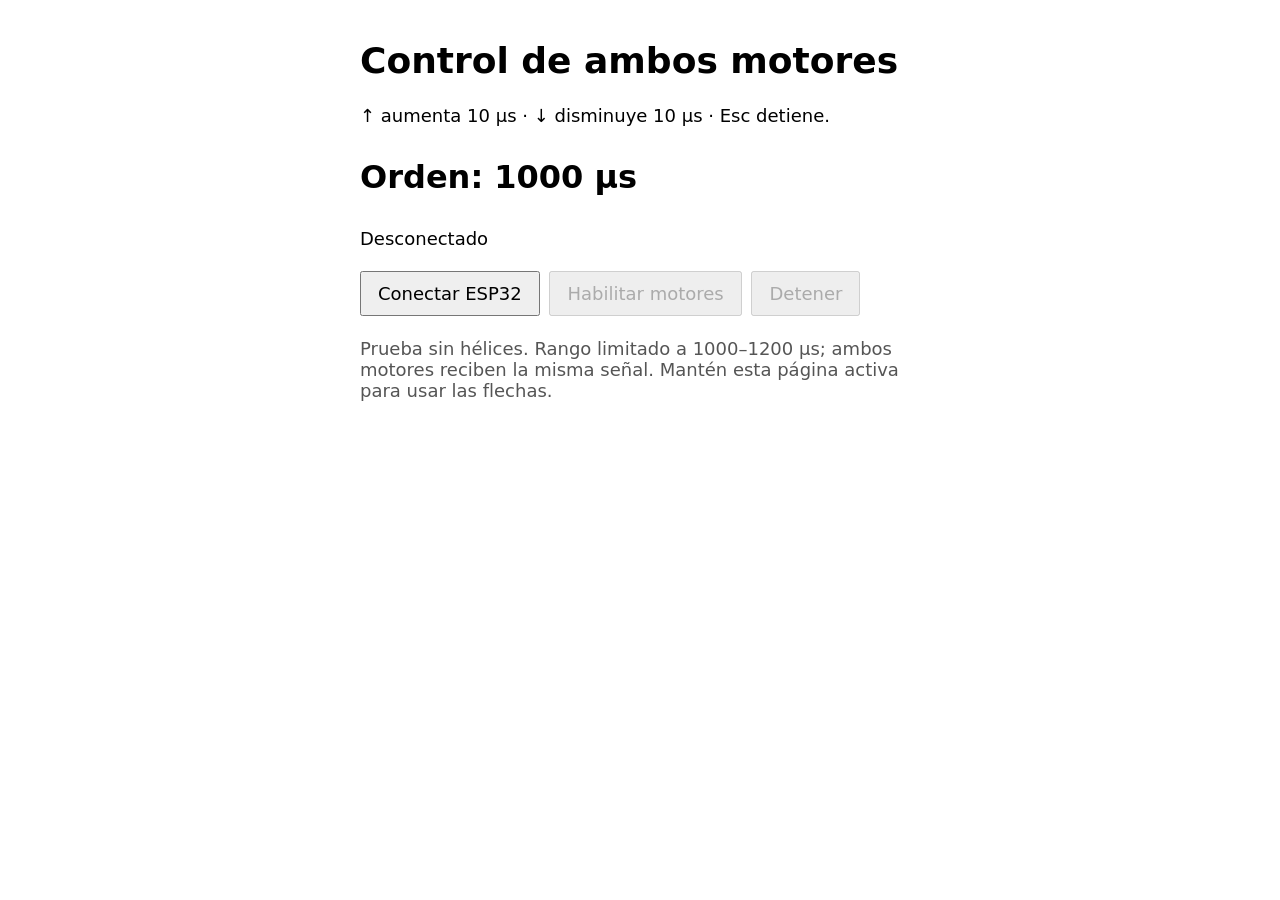
==== motor-tests/arrow-control/index.html @ de1aa9d8 "feat: add first arrow-key motor test" ====
<!doctype html>
<html lang="es">
<meta charset="utf-8">
<meta name="viewport" content="width=device-width,initial-scale=1">
<title>Prueba progresiva de motores</title>
<style>
  body { font: 18px system-ui, sans-serif; max-width: 560px; margin: 40px auto; padding: 0 20px; }
  button { font: inherit; padding: 10px 16px; margin: 4px 4px 4px 0; }
  #value { font-size: 2rem; font-weight: bold; }
  .note { color: #555; }
</style>
<h1>Control de ambos motores</h1>
<p>↑ aumenta 10 µs · ↓ disminuye 10 µs · Esc detiene.</p>
<p id="value">Orden: 1000 µs</p>
<p id="status" role="status">Desconectado</p>
<button id="connect">Conectar ESP32</button>
<button id="arm" disabled>Habilitar motores</button>
<button id="stop" disabled>Detener</button>
<p class="note">Prueba sin hélices. Rango limitado a 1000–1200 µs; ambos motores reciben la misma señal. Mantén esta página activa para usar las flechas.</p>
<script>
  const connectButton = document.getElementById('connect');
  const armButton = document.getElementById('arm');
  const stopButton = document.getElementById('stop');
  const status = document.getElementById('status');
  const value = document.getElementById('value');
  let port, writer, timer, armed = false, pulse = 1000;

  function show() {
    value.textContent = `Orden: ${pulse} µs`;
    status.textContent = !port ? 'Desconectado' : armed ? 'Motores habilitados' : 'Conectado · motores detenidos';
    connectButton.disabled = !!port;
    armButton.disabled = !port || armed;
    stopButton.disabled = !port || !armed;
  }

  async function send(command) {
    if (!writer) return;
    try { await writer.write(new TextEncoder().encode(command)); }
    catch { await disconnect(); }
  }

  async function stop() {
    clearInterval(timer);
    armed = false;
    pulse = 1000;
    show();
    await send('X');
  }

  async function disconnect() {
    clearInterval(timer);
    armed = false;
    pulse = 1000;
    if (writer) { writer.releaseLock(); writer = null; }
    if (port) { try { await port.close(); } catch {} port = null; }
    show();
  }

  connectButton.onclick = async () => {
    if (!('serial' in navigator)) {
      status.textContent = 'Abre esta página en Chrome o Edge de escritorio.';
      return;
    }
    try {
      port = await navigator.serial.requestPort();
      await port.open({ baudRate: 115200 });
      writer = port.writable.getWriter();
      // Abrir el puerto reinicia algunas placas ESP32.
      await new Promise(resolve => setTimeout(resolve, 1500));
      show();
    } catch (error) {
      await disconnect();
      status.textContent = `No se pudo conectar: ${error.message}`;
    }
  };

  armButton.onclick = async () => {
    pulse = 1000;
    await send('A');
    if (!port) return;
    armed = true;
    timer = setInterval(() => send('K'), 100);
    show();
  };
  stopButton.onclick = stop;

  document.addEventListener('keydown', async event => {
    if (event.key === 'Escape') { await stop(); return; }
    if (!armed || !['ArrowUp', 'ArrowDown'].includes(event.key)) return;
    event.preventDefault();
    pulse = Math.max(1000, Math.min(1200, pulse + (event.key === 'ArrowUp' ? 10 : -10)));
    show();
    await send(event.key === 'ArrowUp' ? 'U' : 'D');
  });
  window.addEventListener('blur', stop);
  document.addEventListener('visibilitychange', () => { if (document.hidden) stop(); });
  navigator.serial?.addEventListener('disconnect', disconnect);
  show();
</script>
</html>
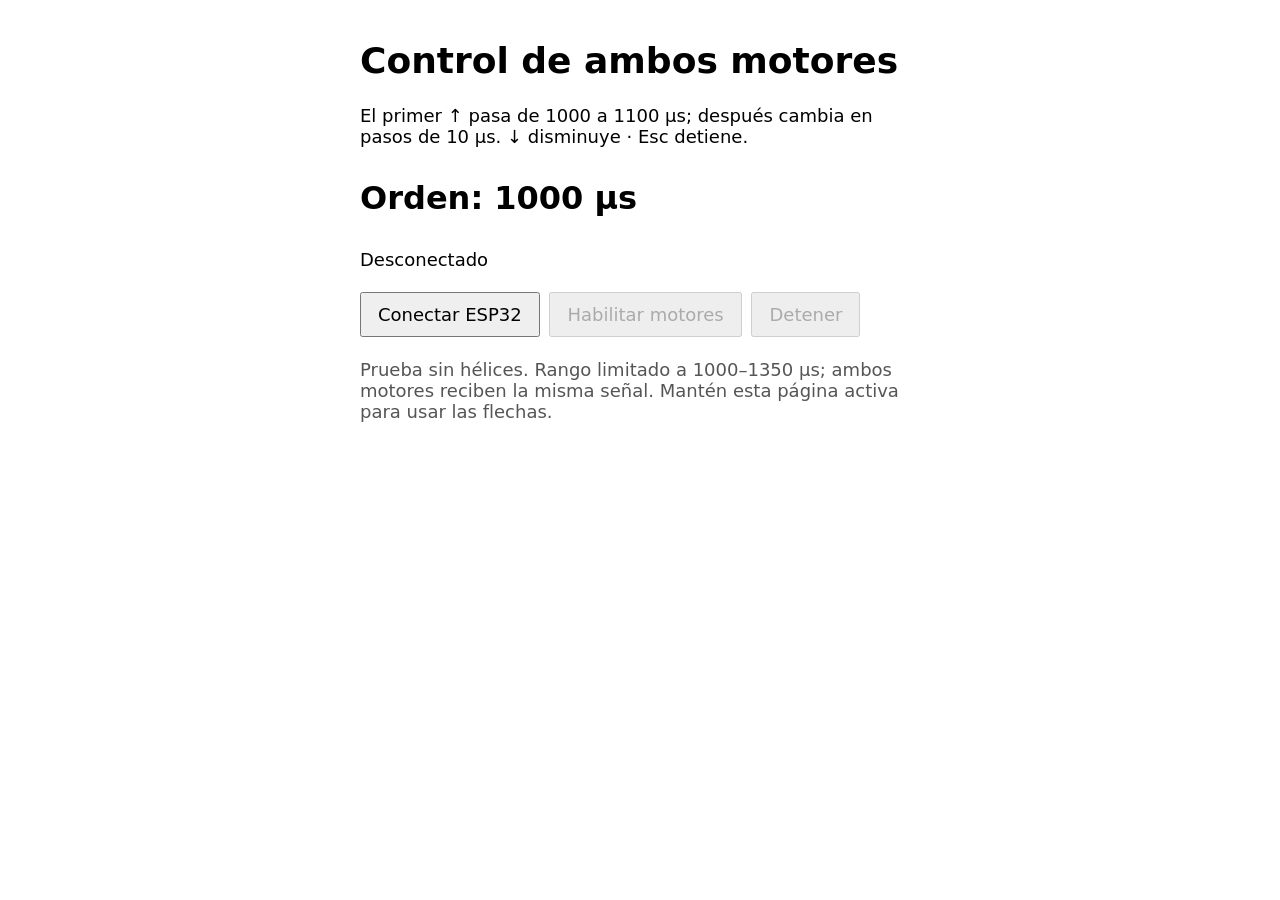
==== commit 222aa31a: "feat: raise motor test startup and throttle range" ====
--- a/motor-tests/arrow-control/index.html
+++ b/motor-tests/arrow-control/index.html
@@ -10,13 +10,13 @@
   .note { color: #555; }
 </style>
 <h1>Control de ambos motores</h1>
-<p>↑ aumenta 10 µs · ↓ disminuye 10 µs · Esc detiene.</p>
+<p>El primer ↑ pasa de 1000 a 1100 µs; después cambia en pasos de 10 µs. ↓ disminuye · Esc detiene.</p>
 <p id="value">Orden: 1000 µs</p>
 <p id="status" role="status">Desconectado</p>
 <button id="connect">Conectar ESP32</button>
 <button id="arm" disabled>Habilitar motores</button>
 <button id="stop" disabled>Detener</button>
-<p class="note">Prueba sin hélices. Rango limitado a 1000–1200 µs; ambos motores reciben la misma señal. Mantén esta página activa para usar las flechas.</p>
+<p class="note">Prueba sin hélices. Rango limitado a 1000–1350 µs; ambos motores reciben la misma señal. Mantén esta página activa para usar las flechas.</p>
 <script>
   const connectButton = document.getElementById('connect');
   const armButton = document.getElementById('arm');
@@ -88,7 +88,7 @@
     if (event.key === 'Escape') { await stop(); return; }
     if (!armed || !['ArrowUp', 'ArrowDown'].includes(event.key)) return;
     event.preventDefault();
-    pulse = Math.max(1000, Math.min(1200, pulse + (event.key === 'ArrowUp' ? 10 : -10)));
+    pulse = Math.max(1000, Math.min(1350, event.key === 'ArrowUp' && pulse === 1000 ? 1100 : pulse + (event.key === 'ArrowUp' ? 10 : -10)));
     show();
     await send(event.key === 'ArrowUp' ? 'U' : 'D');
   });
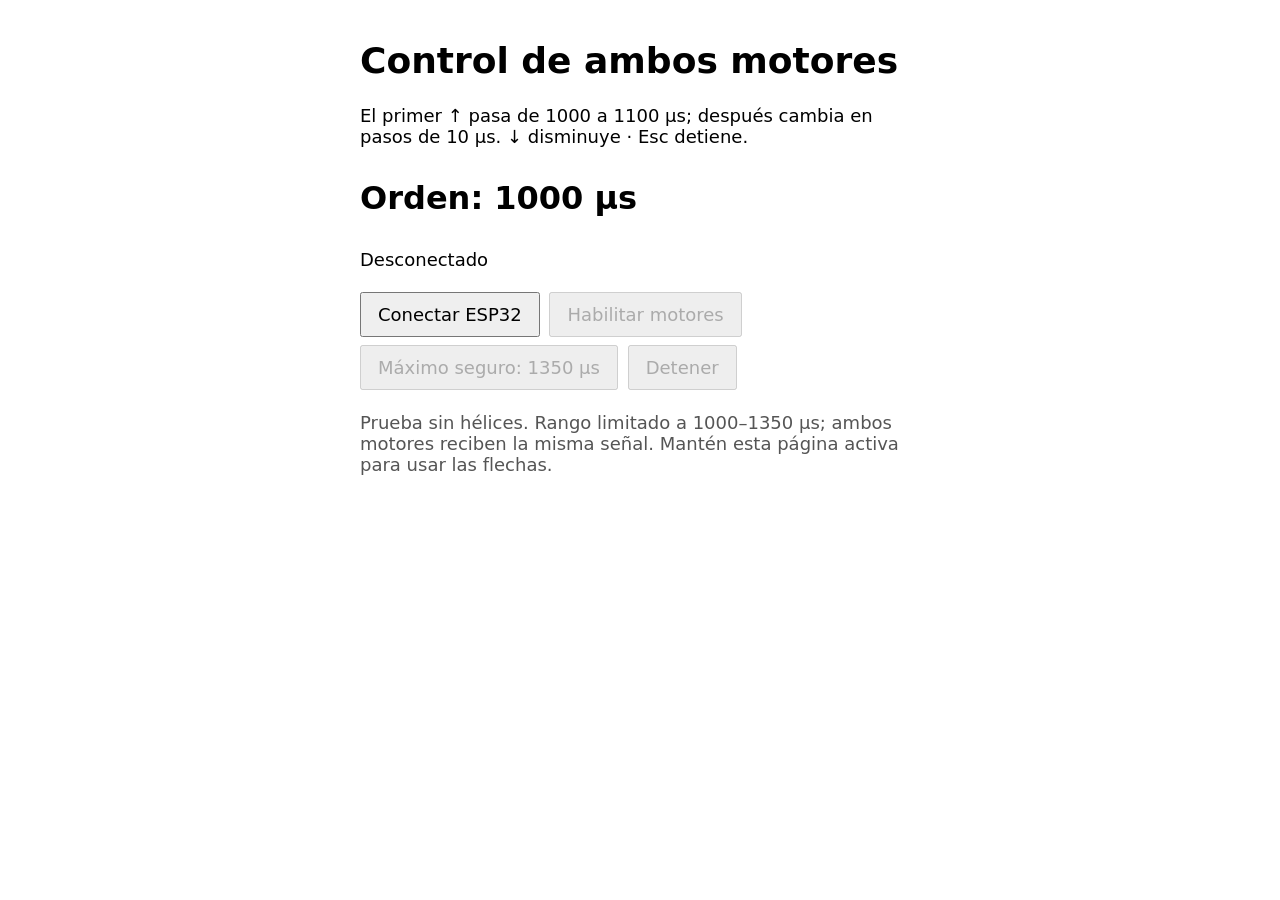
==== commit 1f77ead5: "feat: add documented maximum motor command" ====
--- a/motor-tests/arrow-control/index.html
+++ b/motor-tests/arrow-control/index.html
@@ -15,11 +15,13 @@
 <p id="status" role="status">Desconectado</p>
 <button id="connect">Conectar ESP32</button>
 <button id="arm" disabled>Habilitar motores</button>
+<button id="max" disabled>Máximo seguro: 1350 µs</button>
 <button id="stop" disabled>Detener</button>
 <p class="note">Prueba sin hélices. Rango limitado a 1000–1350 µs; ambos motores reciben la misma señal. Mantén esta página activa para usar las flechas.</p>
 <script>
   const connectButton = document.getElementById('connect');
   const armButton = document.getElementById('arm');
+  const maxButton = document.getElementById('max');
   const stopButton = document.getElementById('stop');
   const status = document.getElementById('status');
   const value = document.getElementById('value');
@@ -30,6 +32,7 @@
     status.textContent = !port ? 'Desconectado' : armed ? 'Motores habilitados' : 'Conectado · motores detenidos';
     connectButton.disabled = !!port;
     armButton.disabled = !port || armed;
+    maxButton.disabled = !port || !armed;
     stopButton.disabled = !port || !armed;
   }
 
@@ -83,6 +86,12 @@
     show();
   };
   stopButton.onclick = stop;
+  maxButton.onclick = async () => {
+    if (!armed) return;
+    pulse = 1350;
+    show();
+    await send('M');
+  };
 
   document.addEventListener('keydown', async event => {
     if (event.key === 'Escape') { await stop(); return; }
